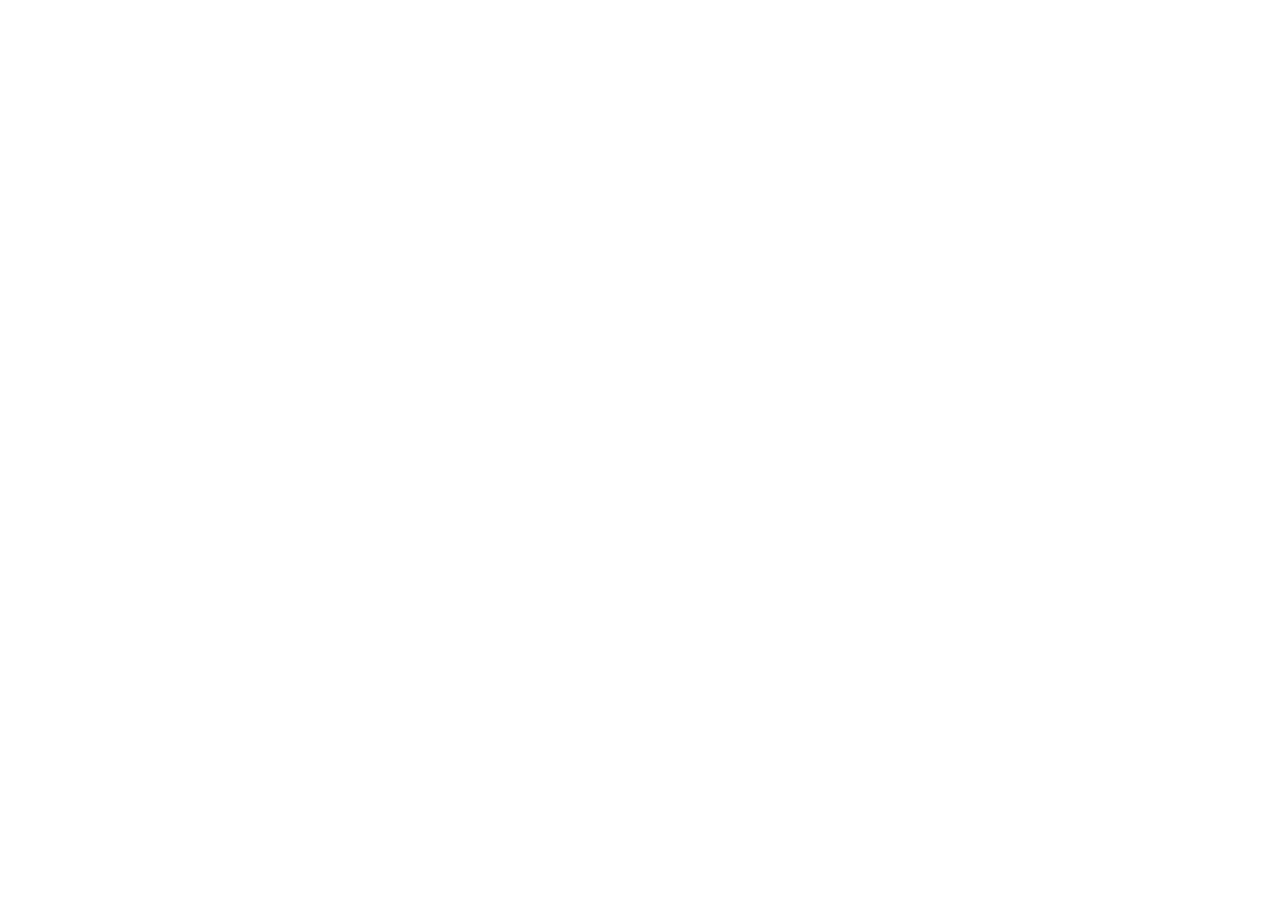
==== index.html @ fcc8f746 "Menambahkan file index.html" ====
<!doctype html>
<html lang="en">
  <head>
    <meta charset="UTF-8" />
    <meta name="viewport" content="width=device-width, initial-scale=1.0" />
    <title>Coba Git</title>
  </head>
  <body></body>
</html>
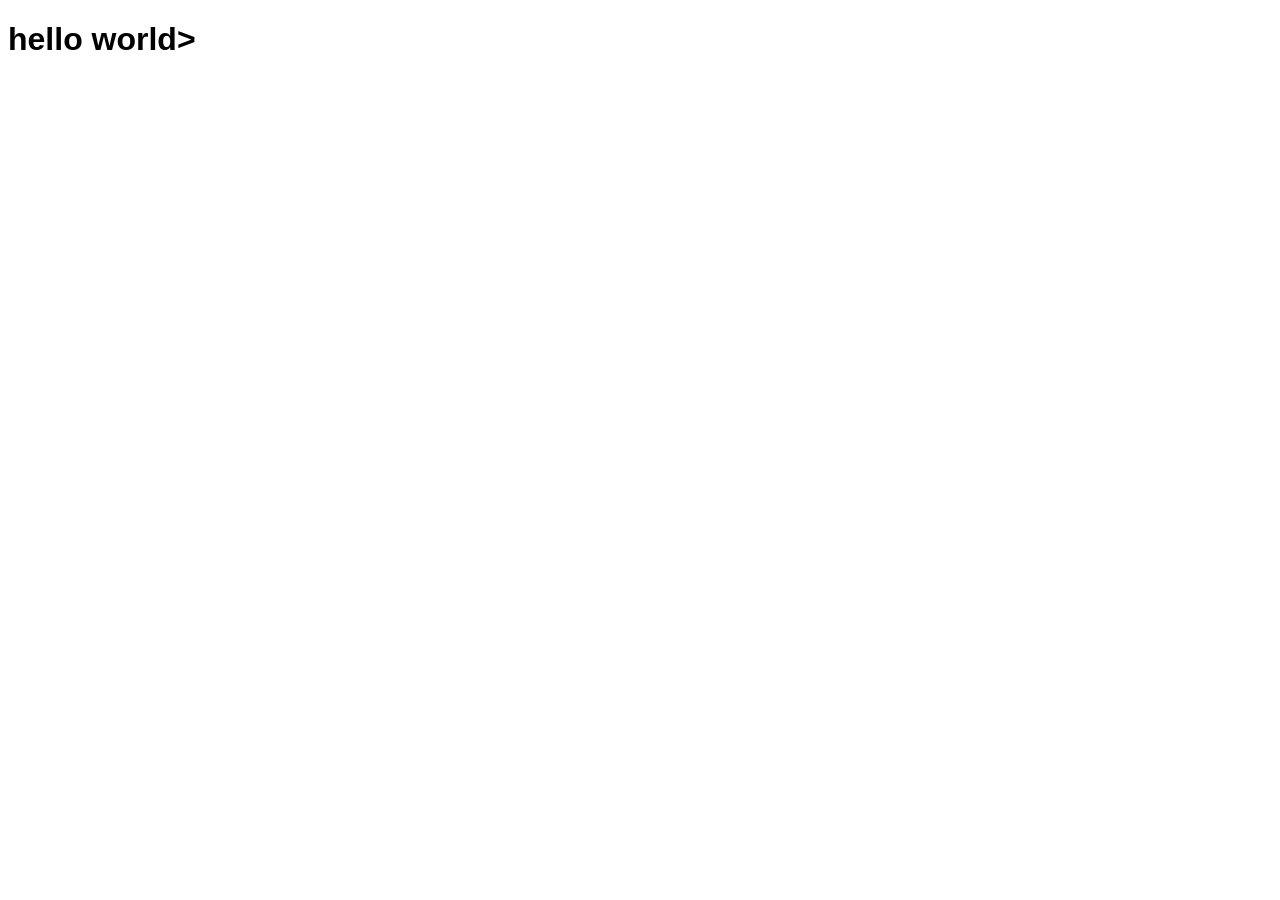
==== commit 9a31cd92: "Mengubah file index.html dan menambah file style.css" ====
--- a/index.html
+++ b/index.html
@@ -3,7 +3,8 @@
   <head>
     <meta charset="UTF-8" />
     <meta name="viewport" content="width=device-width, initial-scale=1.0" />
+    <link rel="stylesheet" href="style.css">
     <title>Coba Git</title>
   </head>
-  <body></body>
-</html>
+  <body><h1>hello world></body>
+</html>
--- a/style.css
+++ b/style.css
@@ -0,0 +1 @@
+body{font-family: Arial, Helvetica, sans-serif;}
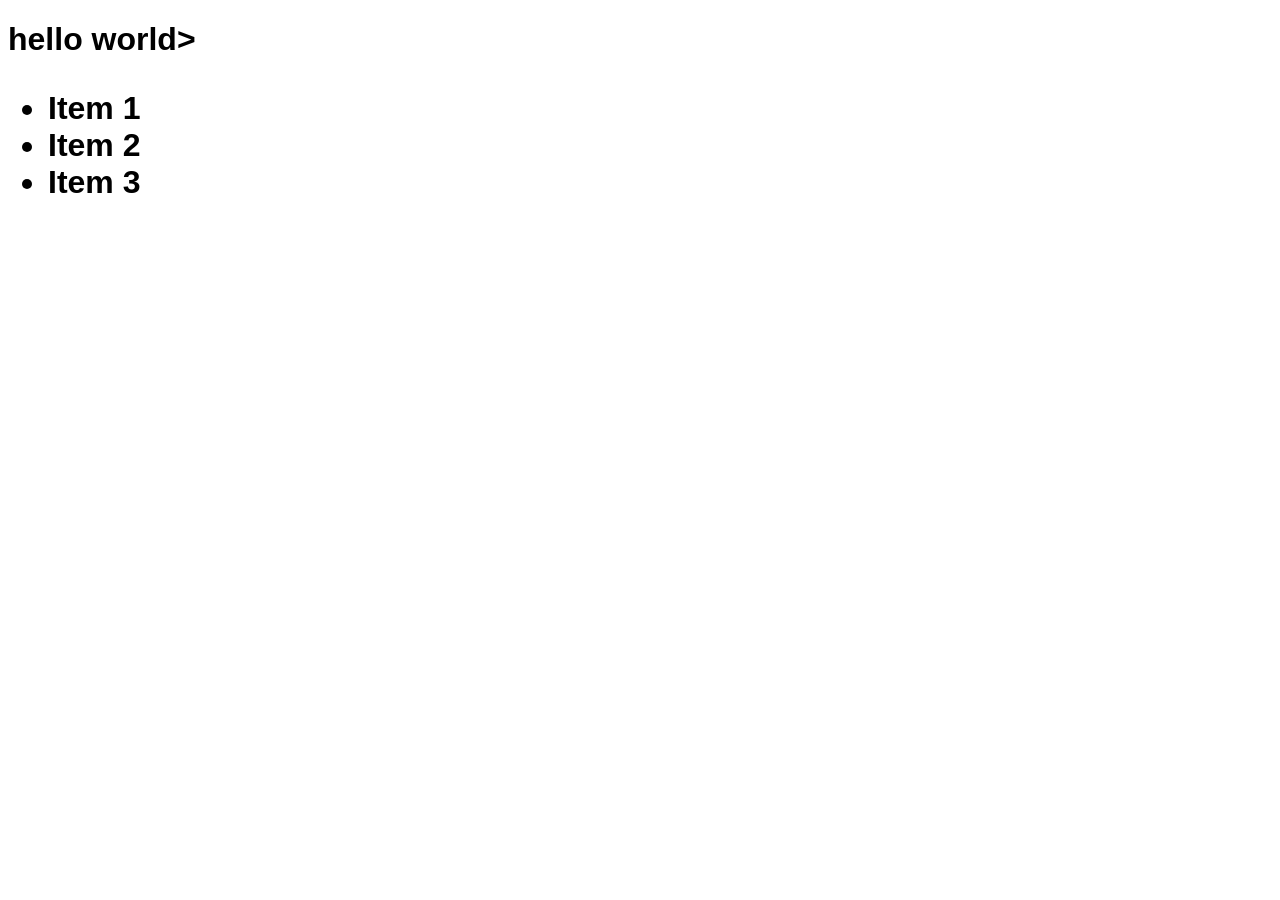
==== commit 2746ea02: "menambah list pada file index.html" ====
--- a/index.html
+++ b/index.html
@@ -6,5 +6,11 @@
     <link rel="stylesheet" href="style.css">
     <title>Coba Git</title>
   </head>
-  <body><h1>hello world></body>
+  <body><h1>hello world>
+    <ul>
+      <li>Item 1</li>
+      <li>Item 2</li>
+      <li>Item 3</li>
+    </ul>
+  </body>
 </html>
